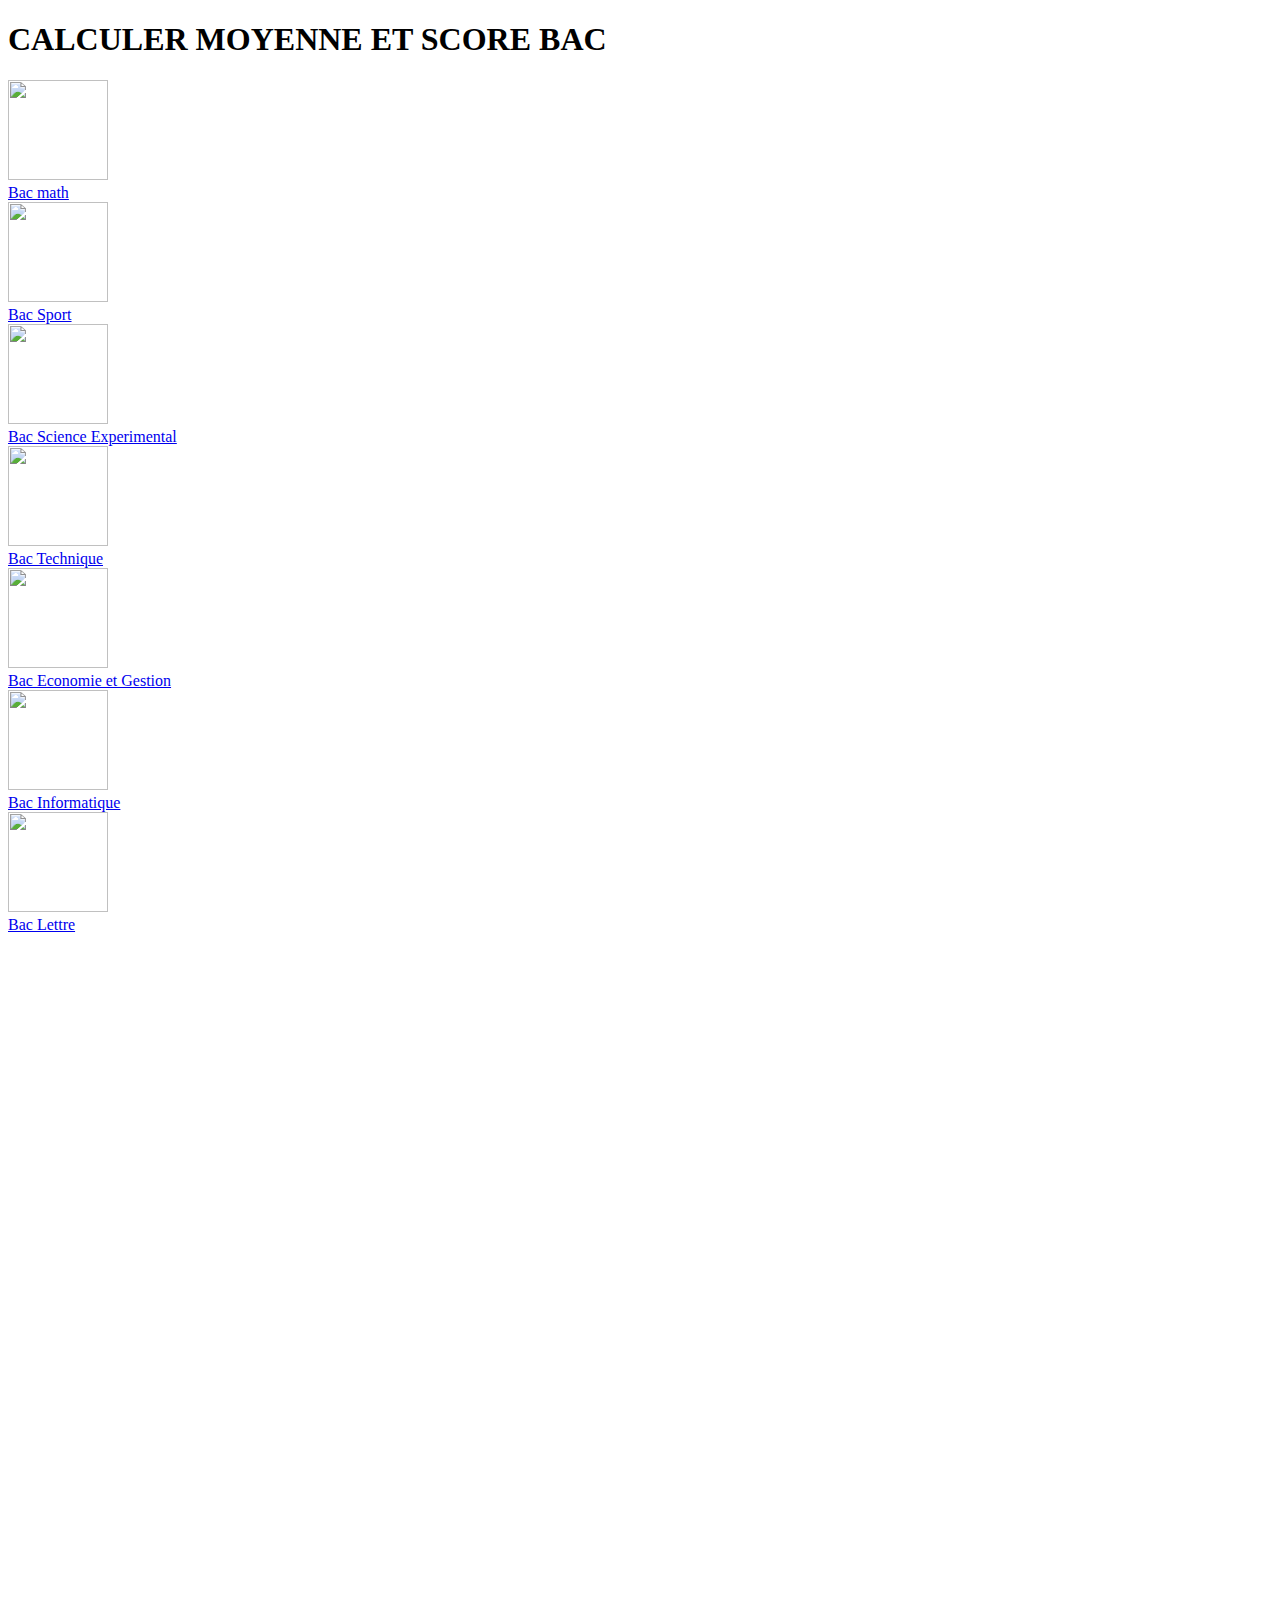
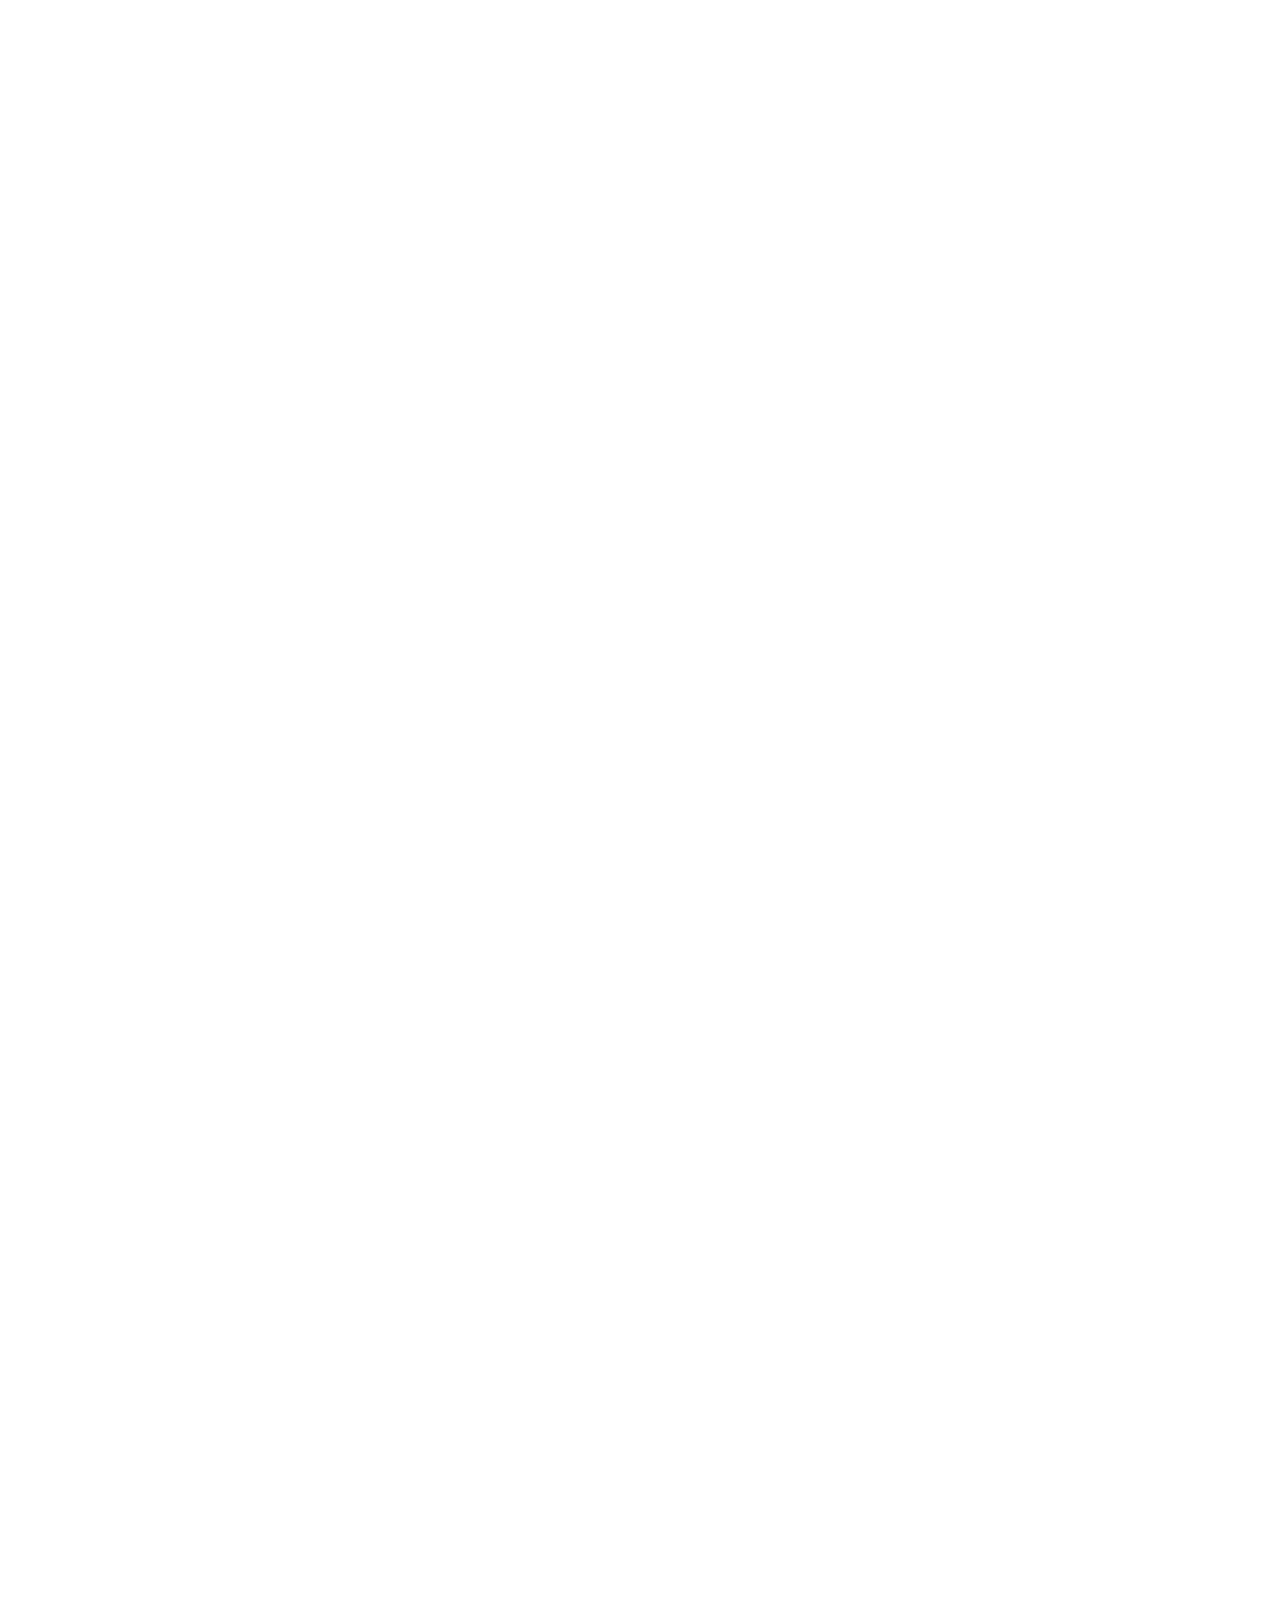
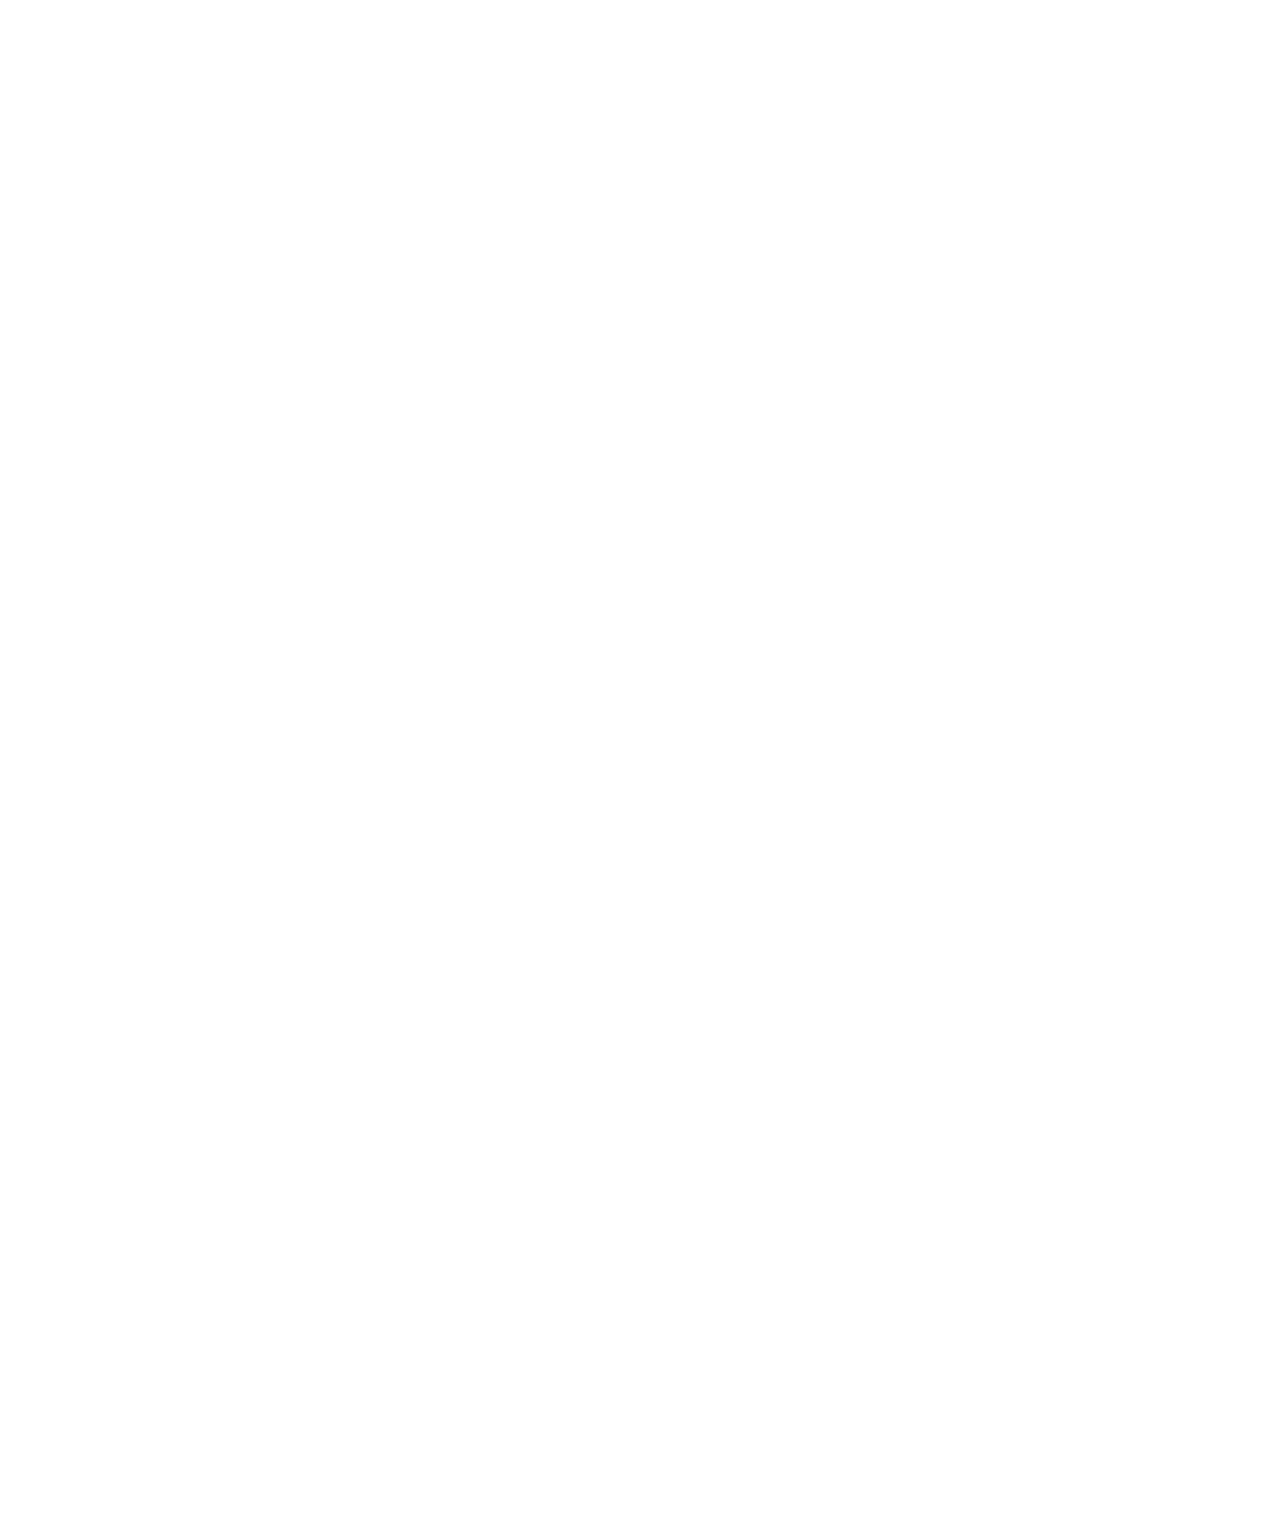
==== index.html @ 968a2ca9 "Add files via upload" ====
<!DOCTYPE html>
<html >
<head>
    <title>Mo3adli</title>
</head>
<link rel="stylesheet" href="../Project Resultat Bac/css/style.css">
<body>
    <h1 id="h1">CALCULER MOYENNE ET SCORE BAC </h1>
    <section class="section">
        <div class="box1" >
        <div class="minicercle"><img src="../Project Resultat Bac/images/math.png" alt="" width="100px" height="100px"></div>
        <a href="ww"><label class="lable">Bac math</label></a>
    </div>
    <div class="box1" >
        <div class="minicercle"><img src="../Project Resultat Bac/images/sports.png" alt="" width="100px" height="100px"></div>
        <a href="ww"><label class="lable">Bac Sport</label></a>
    </div>
    <div class="box1" >
        <div class="minicercle"><img src="../Project Resultat Bac/images/science.png" alt="" width="100px" height="100px"></div>
        <a href="www.g"><label class="lable">Bac Science Experimental</label></a>
    </div>
    <div class="box1" >
        <div class="minicercle"><img src="../Project Resultat Bac/images/mechanic.png" alt="" width="100px" height="100px"></div>
        <a href="ww"> <label class="lable">Bac Technique</label></a>
    </div>
    <div class="box1" >
    
        <div class="minicercle"><img src="../Project Resultat Bac/images/economic.png" alt="" width="100px" height="100px"></div>
        <a href="ww"> <label class="lable">Bac Economie et Gestion</label></a>
    </div>

    <div class="box1" >
        <div class="minicercle"><img src="../Project Resultat Bac/images/computer.png" alt="" width="100px" height="100px"></div>
        <a href="../Project Resultat Bac/bacinfo.html" target="bacinfo"><label class="lable">Bac Informatique</label></a>
    </div>
    <div class="box1" >
        <div class="minicercle"><img src="../Project Resultat Bac/images/book.png" alt="" width="100px" height="100px"></div>
        <a href="ww">  <label class="lable">Bac Lettre</label></a>
    </div>
    </section>
    <iframe name="bacinfo" frameborder="0" style="width: 100%;height: 100cm; " ></iframe>
</body>
</html>
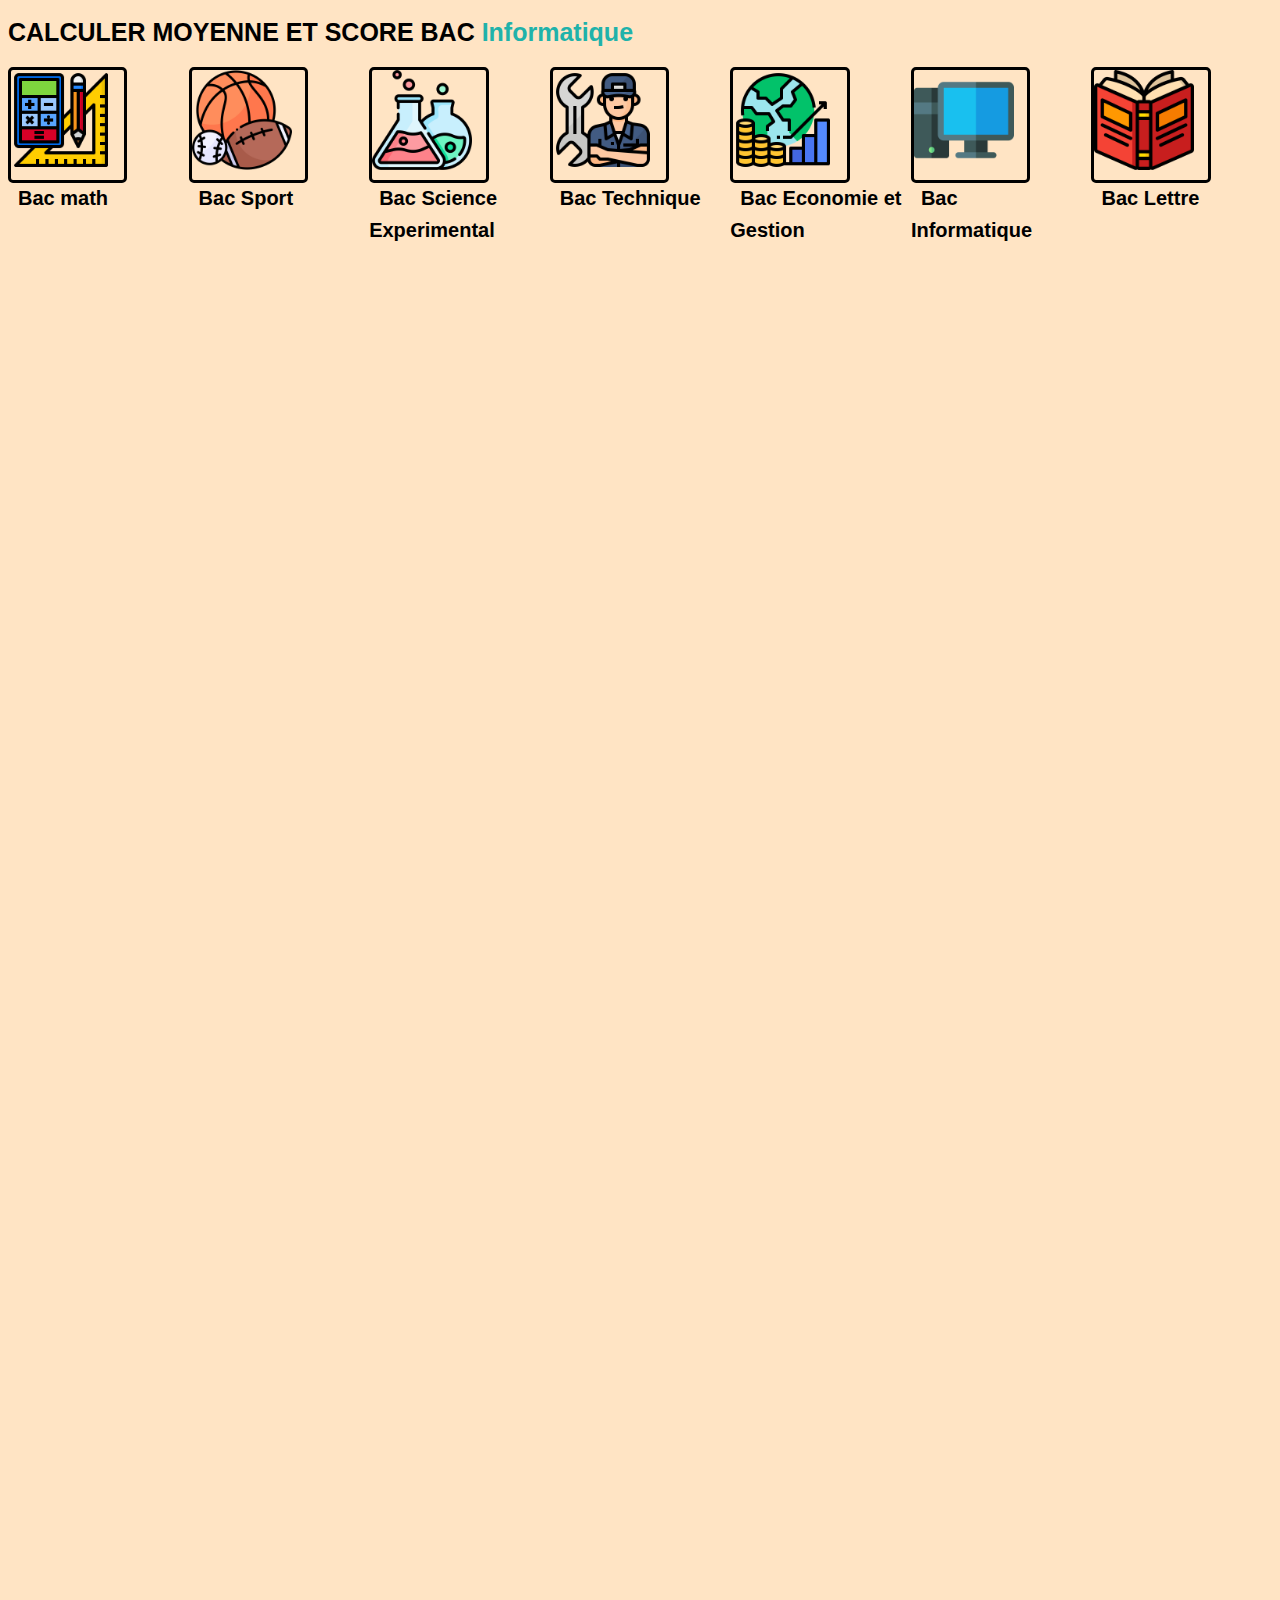
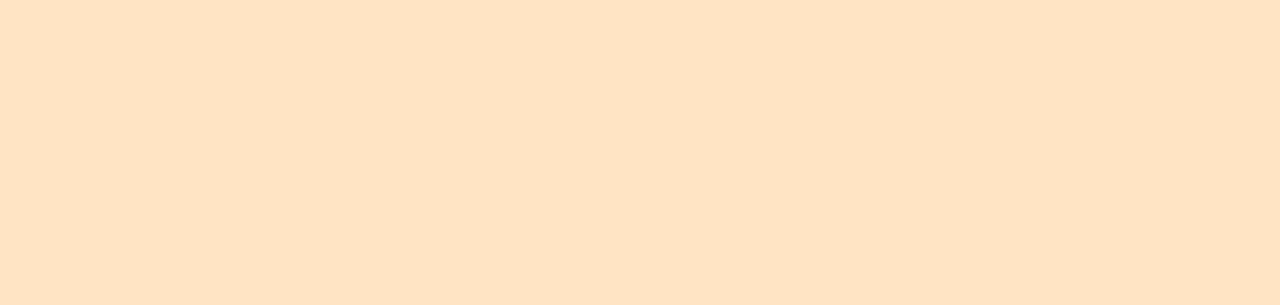
==== commit 65db9412: "Add files via upload" ====
--- a/index.html
+++ b/index.html
@@ -3,41 +3,42 @@
 <head>
     <title>Mo3adli</title>
 </head>
-<link rel="stylesheet" href="../Project Resultat Bac/css/style.css">
-<body>
+<link rel="stylesheet" href="css/style.css">
+<body style="background-color: bisque;">
     <h1 id="h1">CALCULER MOYENNE ET SCORE BAC </h1>
     <section class="section">
         <div class="box1" >
-        <div class="minicercle"><img src="../Project Resultat Bac/images/math.png" alt="" width="100px" height="100px"></div>
-        <a href="ww"><label class="lable">Bac math</label></a>
+        <div class="minicercle"><img src="images/math.png" alt="" width="100px" height="100px"></div>
+        <a href="math.html" target="bacinfo"><label class="lable">Bac math</label></a>
+        </div>
+    <div class="box1" >
+        <div class="minicercle"><img src="images/sports.png" alt="" width="100px" height="100px"></div>
+        <a href="sport.html" target="bacinfo"><label class="lable">Bac Sport</label></a>
     </div>
     <div class="box1" >
-        <div class="minicercle"><img src="../Project Resultat Bac/images/sports.png" alt="" width="100px" height="100px"></div>
-        <a href="ww"><label class="lable">Bac Sport</label></a>
+        <div class="minicercle"><img src="images/science.png" alt="" width="100px" height="100px"></div>
+        <a href="Science.html" target="bacinfo"><label class="lable">Bac Science Experimental</label></a>
     </div>
     <div class="box1" >
-        <div class="minicercle"><img src="../Project Resultat Bac/images/science.png" alt="" width="100px" height="100px"></div>
-        <a href="www.g"><label class="lable">Bac Science Experimental</label></a>
-    </div>
-    <div class="box1" >
-        <div class="minicercle"><img src="../Project Resultat Bac/images/mechanic.png" alt="" width="100px" height="100px"></div>
-        <a href="ww"> <label class="lable">Bac Technique</label></a>
+        <div class="minicercle"><img src="images/mechanic.png" alt="" width="100px" height="100px"></div>
+        <a href="technique.html" target="bacinfo"> <label class="lable">Bac Technique</label></a>
     </div>
     <div class="box1" >
     
-        <div class="minicercle"><img src="../Project Resultat Bac/images/economic.png" alt="" width="100px" height="100px"></div>
-        <a href="ww"> <label class="lable">Bac Economie et Gestion</label></a>
+        <div class="minicercle"><img src="images/economic.png" alt="" width="100px" height="100px"></div>
+        <a href="economie.html" target="bacinfo"> <label class="lable">Bac Economie et Gestion</label></a>
     </div>
 
     <div class="box1" >
-        <div class="minicercle"><img src="../Project Resultat Bac/images/computer.png" alt="" width="100px" height="100px"></div>
-        <a href="../Project Resultat Bac/bacinfo.html" target="bacinfo"><label class="lable">Bac Informatique</label></a>
+        <div class="minicercle"><img src="images/computer.png" alt="" width="100px" height="100px"></div>
+        <a href="tesdt.html" target="bacinfo" ><label class="lable">Bac Informatique</label></a>
     </div>
     <div class="box1" >
-        <div class="minicercle"><img src="../Project Resultat Bac/images/book.png" alt="" width="100px" height="100px"></div>
-        <a href="ww">  <label class="lable">Bac Lettre</label></a>
+        <div class="minicercle"><img src="images/book.png" alt="" width="100px" height="100px"></div>
+        <a href="lettre.html" target="bacinfo">  <label class="lable">Bac Lettre</label></a>
     </div>
-    </section>
-    <iframe name="bacinfo" frameborder="0" style="width: 100%;height: 100cm; " ></iframe>
+    </section><div class="iframe-container"><iframe id="myIframe" name="bacinfo" frameborder="1"  ></iframe></div>
+    
+    <script src="js/control.js"></script>
 </body>
 </html>--- a/css/style.css
+++ b/css/style.css
@@ -0,0 +1,417 @@
+#h1{
+  font-size: 25px;
+  color: black;
+  overflow: hidden;
+  position: relative;
+  font-family:'Lucida Sans', 'Lucida Sans Regular', 'Lucida Grande', 'Lucida Sans Unicode', Geneva, Verdana, sans-serif;
+}
+
+#h1::after{
+content: "Informatique";
+display: inline-block;
+animation: animation 4s steps(9) infinite;
+width: 0ch;
+color: lightseagreen;
+
+
+}
+
+
+@keyframes animation {
+  14%{
+      content: "Informatique";
+      width:auto;
+  }
+  28%{ width: auto;
+      content: "Science experimental";
+  }
+  42%{width:auto;
+  content: "Lettre";
+  }
+  56%{width:auto;
+  content: "Technique";
+  }
+  70%{width:auto;
+  content: "Sport";
+  }
+  84%{width:auto;
+  content: "Economique";
+  }
+  98%{
+      width:auto;
+  content: "Math";
+  }
+}
+.minicercle{
+  border-style: solid;
+  border-color: black;
+  width: 3cm;
+  border-radius:5px ;
+  
+}
+
+.section{
+  margin-top: 20px;
+  display: flex;
+}
+.lable{
+  font-weight: bold;
+  margin-right: 10px;
+  margin-left: 10px;
+  margin-bottom: 10px;
+  
+  cursor: pointer;    
+  font-size: 20px;    
+
+}
+a:link{color:black;
+text-decoration: none;}
+a:hover{
+  color:grey;
+}
+a:visited{
+  color:black;
+}
+
+
+
+
+
+/*input:valid{
+  border-color: green;
+}
+input:invalid {
+  border-color: red;
+  animation: shake 0.4s linear;
+}*/
+
+h3{
+  font-family: 'Gill Sans', 'Gill Sans MT', Calibri, 'Trebuchet MS', sans-serif;
+  font-weight: normal;
+  font-style: normal; 
+  background-color: tomato;
+  width: auto;
+  text-align: center;
+  border-radius: 5px;
+  color: white;
+}
+
+.moy{
+  width: 100px;
+  height: 25px;
+  border-color: black;
+  
+}
+.inputinf{
+ height: 30px;
+ 
+ width: 100%;
+}
+
+
+
+
+
+
+/* End container */
+
+body {
+  font-family: "Libre Baskerville", serif;
+  font-weight: 400;
+  font-size: 16px;
+  line-height: 30px;
+  background-color: #040507;
+  color: #ababab;
+}
+
+.all .overlay {
+  background-color: black;
+}
+.title {
+  text-transform: uppercase;
+  font-size: 23px;
+  font-weight: bolder;
+  letter-spacing: 1.5px;
+  color: white;
+  text-align: center;
+  line-height: 45px;
+}
+
+
+input[type="checkbox"] {
+  appearance: none;
+  width: 20px;
+  height: 20px;
+  border: 2px solid #4CAF50;
+  border-radius: 4px;
+  transition: all 0.2s ease-in-out;
+}
+
+input[type="checkbox"]:checked {
+  background-color: #4CAF50;
+}
+
+input[type="checkbox"]:checked::before {
+  content: "\2713";
+  display: block;
+  color: white;
+  font-size: 16px;
+  line-height: 20px;
+  text-align: center;
+}
+
+
+
+
+
+
+
+
+.box input[type="number"]:focus + label[placeholder]:before,
+.box input[type="number"]:valid + label[placeholder]:before{
+  transition-duration: .2s;
+  transform: translate(0, -1.6em) scale(0.9, 0.9);	
+	
+}
+
+.box input[type="number"]:valid{
+	border-color: green;
+}
+.box input[type="number"]:invalid{
+	border-color: red;
+}
+
+
+
+.box input[type="number"] + label[placeholder] {
+  display: block;	
+  pointer-events: none;
+  line-height: 2em;
+  padding: 0 4px;
+  margin-top: calc(-3.5em - 2px);
+  margin-bottom: calc((3.5em - 1em) + 2px);
+}
+
+.box input[type="number"] + label[placeholder]:before {
+  content: attr(placeholder);
+  display: inline-block;
+  margin: 0 calc(0.5em + 2px);
+  padding: 0 5px;
+  color: #7d7d7d;
+  white-space: nowrap;
+  transition: 0.3s ease-in-out;
+  background-color: #040507;
+  background-size: 100% 5px;
+  background-repeat: no-repeat;
+  background-position: center;
+}
+
+.box,
+.box2 {
+  padding: 10px;
+  text-align: center;
+}
+
+
+.box input[type="number"] {
+  border: 0;
+  background: none;
+  display: block;
+  margin: 20px auto;
+  text-align: center;
+  border: 2px solid #3498db;
+  padding: 14px 10px;
+  width: 150px;
+  color: white;
+  border-radius: 24px;
+ 
+}
+
+.box input[type="number"]:focus {
+  width: 220px;
+  border-color: #2ecc71;
+}
+.box2 input[type="submit"],
+.box2 input[type="text"] {
+  border: 0;
+  background: none;
+  display: block;
+  width: 200px;
+  margin: 20px auto;
+  text-align: center;
+  border: 2px solid #2ecc71;
+  padding: 14px 40px;
+  outline: none;
+  color: white;
+  border-radius: 24px;
+  transition: 0.25s;
+  cursor: pointer;
+}
+
+.box input[type="submit"]:hover {
+  background: #2ecc71;
+  width: 300px;
+}
+.text {
+  text-align: center;
+  letter-spacing: 2px;
+  color: white;
+  font-size: 18px;
+}
+.ou {
+  text-align: center;
+  color: red;
+  font-size: 15px;
+}
+
+
+#footer {
+  text-align: center;
+}
+
+
+
+@media (min-width: 768px) {
+  #col-1 {
+    position: relative;
+    width: 50%;
+    float: left;
+    height: 100%;
+    background-color: black;
+   
+  }
+
+  #col-2 {
+    position: relative;
+    width: 50%;
+    float: left;
+    height: 100%;
+    background-color: black;
+   
+  }}
+  .box,
+  .box2 {
+    padding: 25px;
+    text-align: center;
+  }
+  .box input[type="number"] {
+    border: 0;
+    background: none;
+    display: block;
+    margin: 20px auto;
+    text-align: center;
+    border: 2px solid #3498db;
+    padding: 14px 10px;
+    width: 200px;
+    outline: none;
+    color: white;
+    border-radius: 24px;
+    transition: 0.25s;
+  }
+  .box input[type="number"]:focus {
+    width: 280px;
+    border-color: #2ecc71;
+  }
+  .box input[type="submit"],
+  .box input[type="text"] {
+    border: 0;
+    background: none;
+    display: block;
+    margin: 30px auto;
+    text-align: center;
+    border: 2px solid #2ecc71;
+    padding: 14px 40px;
+    outline: none;
+    color: white;
+    border-radius: 24px;
+    transition: 0.25s;
+    cursor: pointer;
+  }
+  .box input[type="submit"],
+  .box input[type="text"] {
+    width: 600px;
+  }
+  
+ 
+  .title {
+    text-transform: uppercase;
+    font-size: 43px;
+    font-weight: bolder;
+    letter-spacing: 3px;
+    color: white;
+    text-align: center;
+    line-height: 55px;
+  }
+
+
+
+
+
+/*button calcul*/
+.button-28 {
+  appearance: none;
+  background-color: transparent;
+  border: 2px solid #1A1A1A;
+  border-radius: 15px;
+  box-sizing: border-box;
+  color: #3B3B3B;
+  cursor: pointer;
+  display: inline-block;
+  font-family: Roobert,-apple-system,BlinkMacSystemFont,"Segoe UI",Helvetica,Arial,sans-serif,"Apple Color Emoji","Segoe UI Emoji","Segoe UI Symbol";
+  font-size: 16px;
+  font-weight: 600;
+  line-height: normal;
+  margin: 0;
+  min-height: 60px;
+  min-width: 0;
+  outline: none;
+  padding: 16px 24px;
+  text-align: center;
+  text-decoration: none;
+  transition: all 300ms cubic-bezier(.23, 1, 0.32, 1);
+  user-select: none;
+  -webkit-user-select: none;
+  touch-action: manipulation;
+  width: 100%;
+  will-change: transform;
+}
+
+.button-28:disabled {
+  pointer-events: none;
+}
+
+.button-28:hover {
+  color: #fff;
+  background-color: #1A1A1A;
+  box-shadow: rgba(0, 0, 0, 0.25) 0 8px 15px;
+  transform: translateY(-2px);
+}
+
+.button-28:active {
+  box-shadow: none;
+  transform: translateY(0);
+}
+
+/*ifram*/
+.iframe-container {
+  position: absolute;
+ margin-top: 1cm;
+  width: 90%;
+  height: 100%;
+  padding-bottom: 56.25%; /* Assuming a 16:9 aspect ratio, adjust as needed */
+}
+
+.iframe-container iframe {
+  position: absolute;
+  margin-left: 2cm;
+   border: none;
+  top: 0;
+  left: 0;
+  width: 100%;
+  height: 100%;
+}
+.box1{
+ font-family: 'Segoe UI', Tahoma, Geneva, Verdana, sans-serif;
+ font-size: 16px;
+ width: 100%;
+}